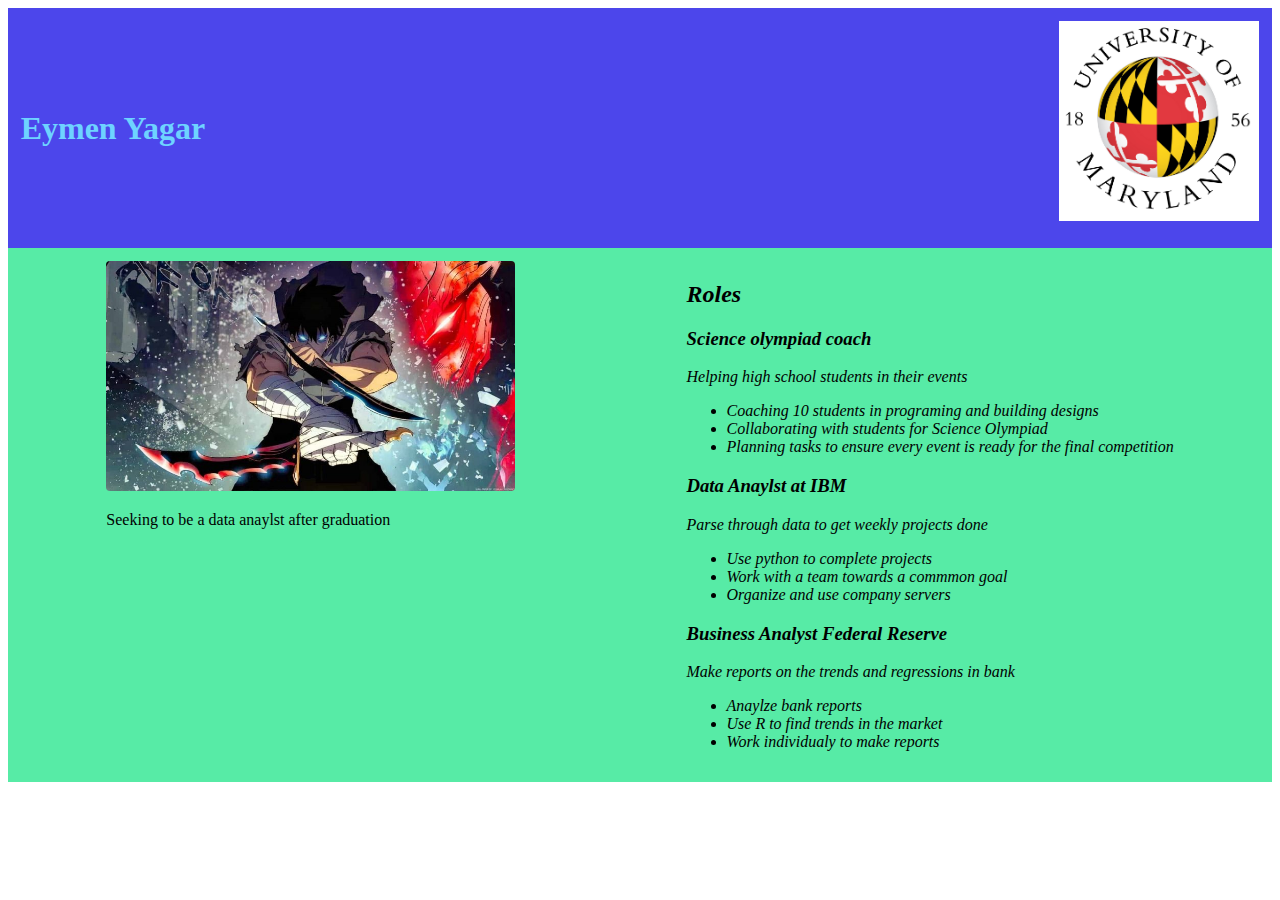
==== assignment_1/index.html @ e3ed6c4d "update assignmen1" ====
<!DOCTYPE html>
<html>
    <head>
        <meta charset="utf-8">
        <title>Eymen's Resume Page</title>
        <link rel="stylesheet" href="style.css">
    </head>    
<body>
    <div class="header">
        <h1>Eymen Yagar</h1>
        <img src="UMD_logo.jpg" alt="UMD Logo">
    </div>

    <div class="wrapper">
        <div class="content">
            <div class="first">
                <img src="solo_lev.jpg" alt="UMD Logo">
                <caption class="caption">
                    <p>Seeking to be a data anaylst after graduation</p>
                </caption>
            </div>
            <div class="second">
                <h2>Roles</h2>
                <dl>
                    <h3>Science olympiad coach</h3>
                    <p>Helping high school students in their events</p>
                    <ul>
                        <li>Coaching 10 students in programing and building designs</li>
                        <li>Collaborating with students for Science Olympiad</li>
                        <li> Planning tasks to ensure every event is ready for the final competition </li>
                    </ul>

                    <h3>Data Anaylst at IBM</h3>
                    <p>Parse through data to get weekly projects done</p>
                    <ul>
                        <li>Use python to complete projects</li>
                        <li>Work with a team towards a commmon goal</li>
                        <li>Organize and use company servers  </li>
                    </ul>

                    <h3>Business Analyst Federal Reserve</h3>
                    <p>Make reports on the trends and regressions in bank</p>
                    <ul>
                        <li>Anaylze bank reports</li>
                        <li>Use R to find trends in the market</li>
                        <li>Work individualy to make reports  </li>
                    </ul>
                      
                    
                   
                        
                  </dl>
            </div>
        </div>
    </div>
</body>
</html>
---- assignment_1/style.css ----
.header {
    display:flex;
    background-color:#4C46EB;
    justify-content: space-between;
    align-items: center;
    color:#6ED3FF;
}
.header img{
    margin-bottom: 15px;
    display:flex;
    flex-wrap: wrap;
    width: 200px;
    height: 200px;
}
.wrapper {
    display: flex;
    justify-content: center;
  }

.content{
    display: flex;
    flex-direction: row;
    flex-wrap: wrap;
    justify-content:space-around
}
.first{
    width: 33%;
}
.second{
    font-family: Georgia, 'Times New Roman', Times, serif;
    font-weight: 400;
    font-style: italic;
    margin-bottom: 2px;
}

.first img{
    width: 100%;
    border-radius: 4px;
    border-width: 1px;
}

body > * {
    background-color: #57EBA6;
    padding: 1%;
  }
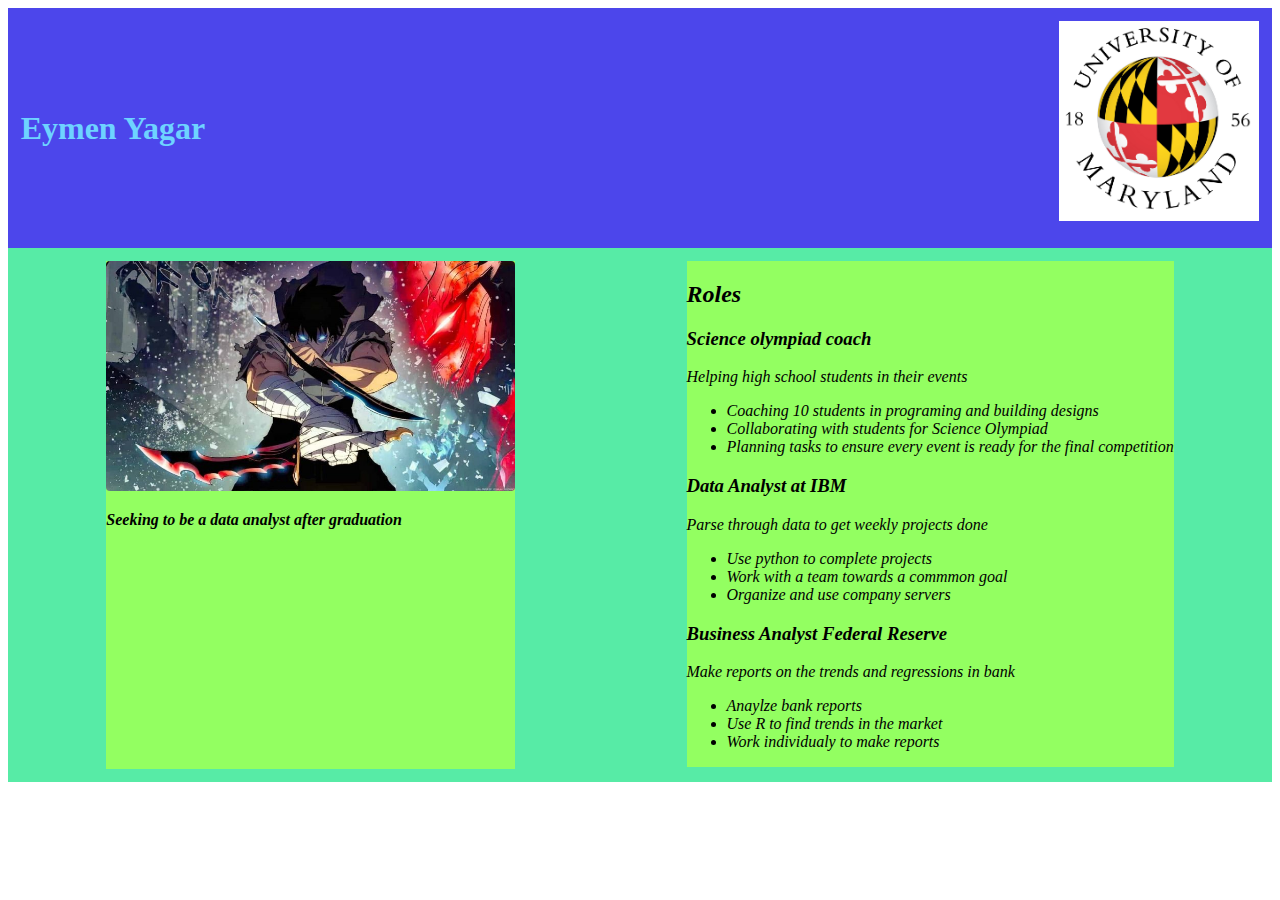
==== commit 22aba17d: "assignment1 test update" ====
--- a/assignment_1/index.html
+++ b/assignment_1/index.html
@@ -4,8 +4,7 @@
         <meta charset="utf-8">
         <title>Eymen's Resume Page</title>
         <link rel="stylesheet" href="style.css">
-    </head>    
-<body>
+        <link href="https://fonts.googleapis.com/css?family=Lobster+Two&display=swap" rel="stylesheet"><body>
     <div class="header">
         <h1>Eymen Yagar</h1>
         <img src="UMD_logo.jpg" alt="UMD Logo">
@@ -16,7 +15,7 @@
             <div class="first">
                 <img src="solo_lev.jpg" alt="UMD Logo">
                 <caption class="caption">
-                    <p>Seeking to be a data anaylst after graduation</p>
+                    <p><strong> Seeking to be a data analyst after graduation</strong></p>
                 </caption>
             </div>
             <div class="second">
@@ -30,7 +29,7 @@
                         <li> Planning tasks to ensure every event is ready for the final competition </li>
                     </ul>
 
-                    <h3>Data Anaylst at IBM</h3>
+                    <h3>Data Analyst at IBM</h3>
                     <p>Parse through data to get weekly projects done</p>
                     <ul>
                         <li>Use python to complete projects</li>
--- a/assignment_1/style.css
+++ b/assignment_1/style.css
@@ -25,12 +25,17 @@
 }
 .first{
     width: 33%;
+    background-color:#93FF61;
+    font-family: Georgia, 'Times New Roman', Times, serif;
+    font-weight: 400;
+    font-style: italic;
 }
 .second{
     font-family: Georgia, 'Times New Roman', Times, serif;
     font-weight: 400;
     font-style: italic;
     margin-bottom: 2px;
+    background-color:#93FF61;
 }
 
 .first img{
@@ -39,7 +44,40 @@
     border-width: 1px;
 }
 
+h2{
+    font-family: 'Lobster Two', ;    
+    font-weight:900
+}
+
+.caption{
+    background-color: #E375FF;
+    padding: 1%;
+}
+
+
+
 body > * {
     background-color: #57EBA6;
-    padding: 1%;
-  }+    padding: 1%;   
+    
+  }
+
+@media screen and (max-width: 1000px) {
+    body {
+        margin-bottom: 15px;
+    
+    }
+
+    .first{
+        margin-bottom: 25px;
+        display: flex;
+        flex-direction: row;
+    }
+
+    .first img{
+        width: 100%;
+        margin-right: 20px;
+    }
+
+
+ }